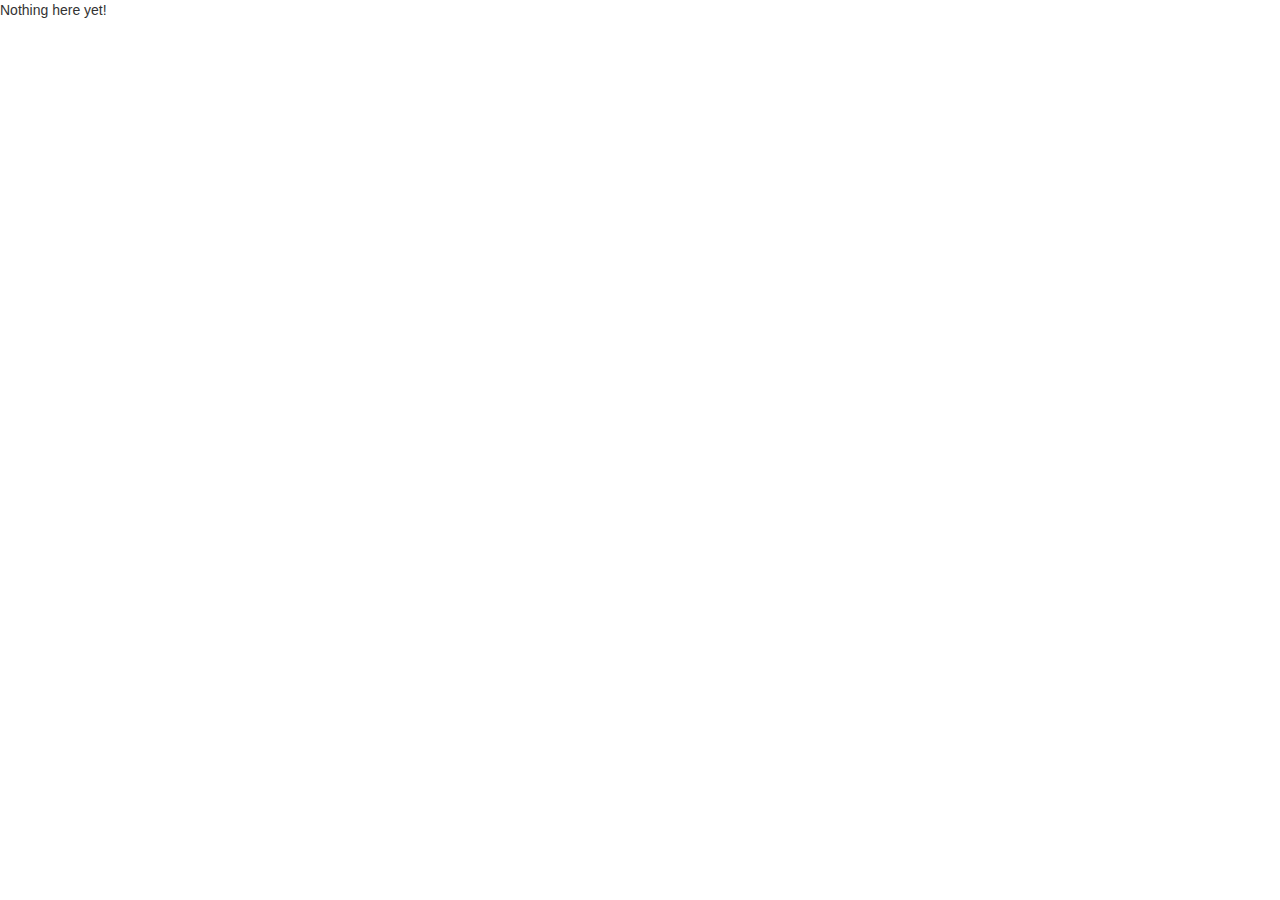
==== WebApiAngularPrjWeb/app/index.htm @ 0da6946b "Primeiro commit" ====
﻿<!DOCTYPE html PUBLIC "-//W3C//DTD XHTML 1.0 Transitional//EN" "http://www.w3.org/TR/xhtml1/DTD/xhtml1-transitional.dtd">
<html xmlns="http://www.w3.org/1999/xhtml" ng-app="diegoApp">
<head>
    <title>Teste Rest,EntityFramework,Angular</title>
    <link href="bower_components/bootstrap/dist/css/bootstrap.css" rel="stylesheet"
        type="text/css" />
    <script src="bower_components/angular/angular.js" type="text/javascript"></script>
    <script src="bower_components/angular/angular.min.js" type="text/javascript"></script>
    <script src="bower_components/angular-resource/angular-resource.js" type="text/javascript"></script>
    <script src="bower_components/angular-route/angular-route.js" type="text/javascript"></script>
    <script src="js/app.js" type="text/javascript"></script>
    <script src="js/controllers.js" type="text/javascript"></script>
</head>
<body>
    <div ng-view>
    </div>
</body>
</html>
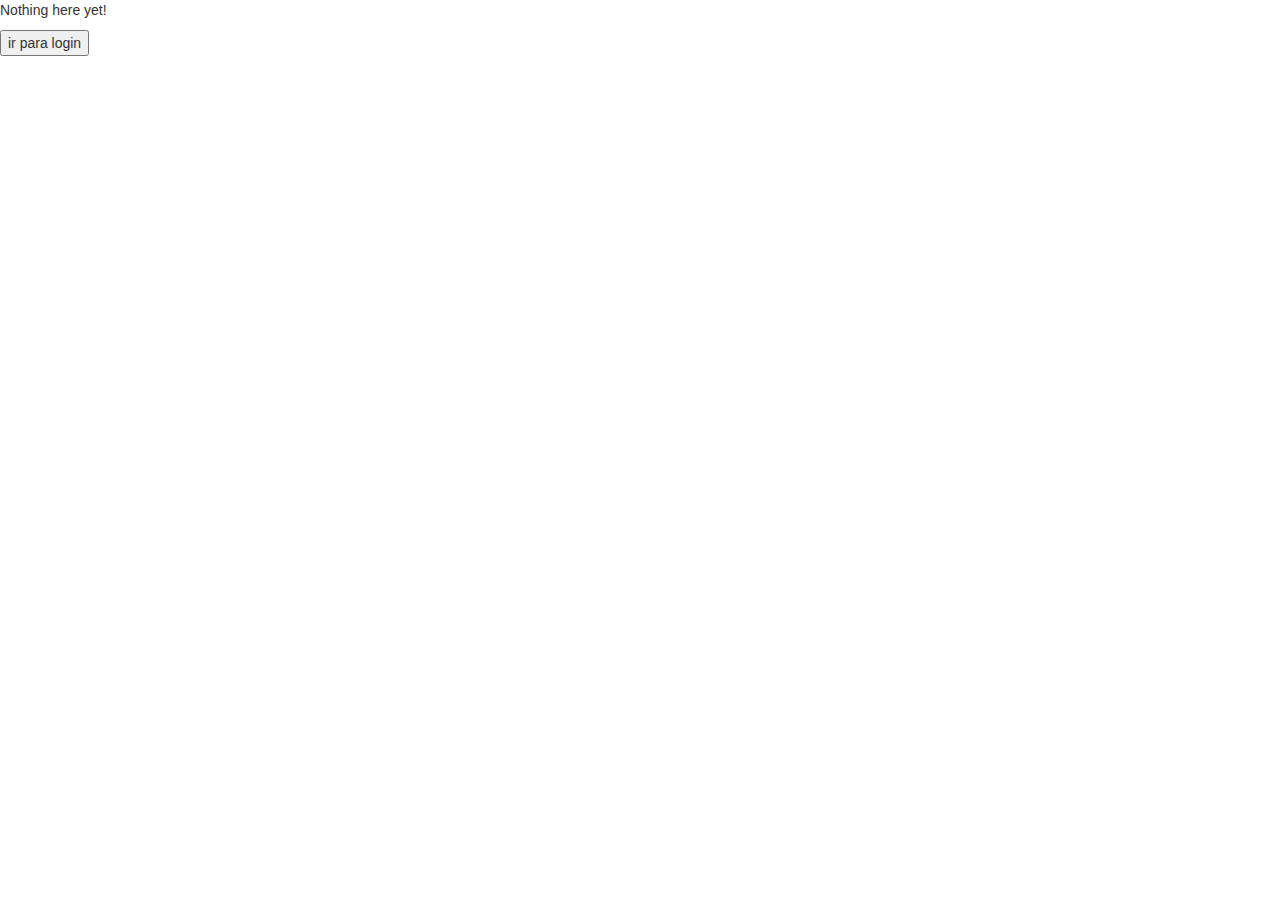
==== commit 73659ef5: "Implementando algumas funções angular e iniciando a parte de autenticação" ====
--- a/WebApiAngularPrjWeb/app/index.htm
+++ b/WebApiAngularPrjWeb/app/index.htm
@@ -5,7 +5,6 @@
     <link href="bower_components/bootstrap/dist/css/bootstrap.css" rel="stylesheet"
         type="text/css" />
     <script src="bower_components/angular/angular.js" type="text/javascript"></script>
-    <script src="bower_components/angular/angular.min.js" type="text/javascript"></script>
     <script src="bower_components/angular-resource/angular-resource.js" type="text/javascript"></script>
     <script src="bower_components/angular-route/angular-route.js" type="text/javascript"></script>
     <script src="js/app.js" type="text/javascript"></script>
